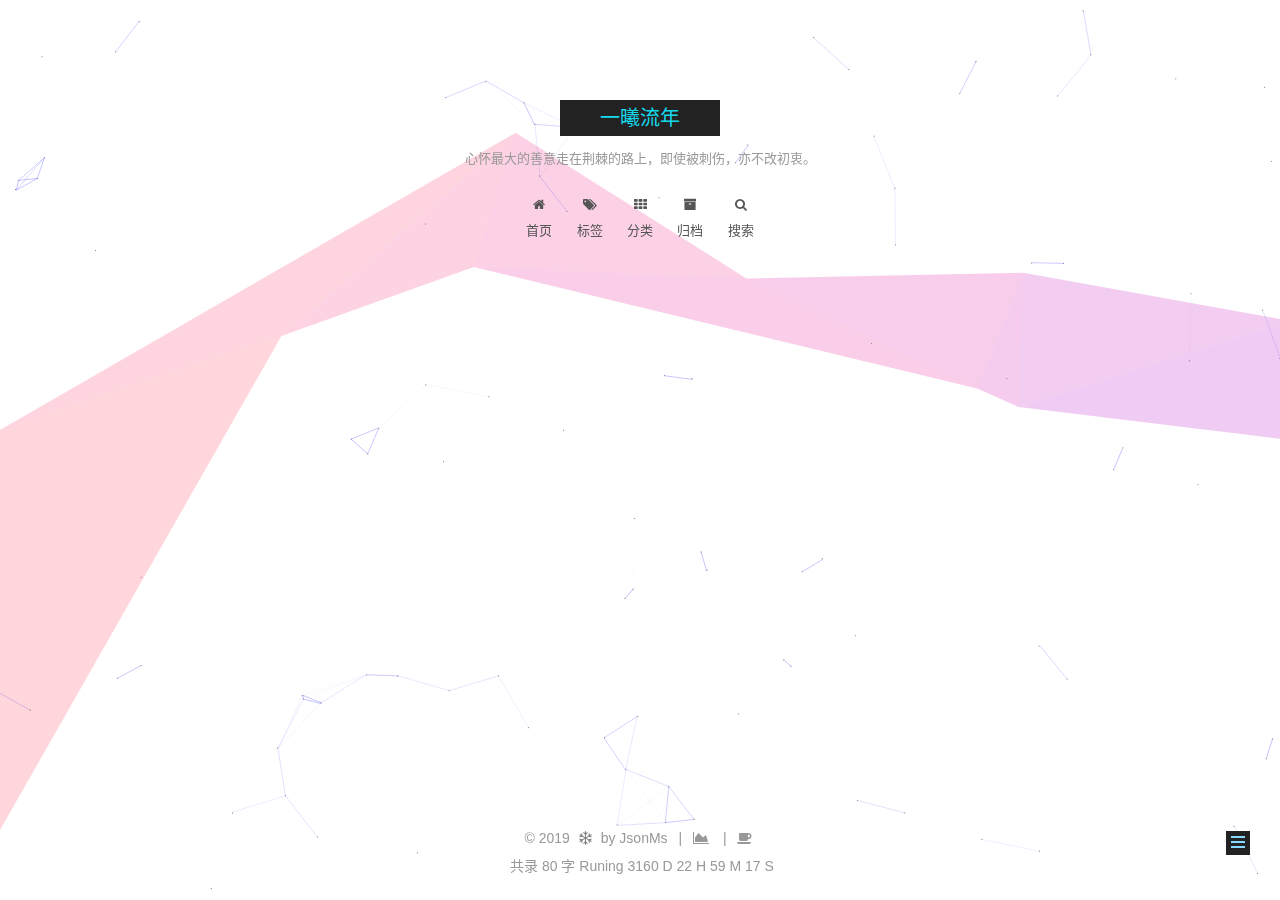
==== 404/index.html @ e9df9365 "Site updated: 2019-06-25 00:58:27" ====
<!DOCTYPE html>












  


<html class="theme-next muse use-motion" lang="zh-CN">
<head>
  <meta charset="UTF-8">
<meta http-equiv="X-UA-Compatible" content="IE=edge">
<meta name="viewport" content="width=device-width, initial-scale=1, maximum-scale=2">
<meta name="theme-color" content="#222">




  
  
    
    
  <script src="/lib/pace/pace.min.js?v=1.0.2"></script>
  <link rel="stylesheet" href="/lib/pace/pace-theme-minimal.min.css?v=1.0.2">





















<link rel="stylesheet" href="/lib/font-awesome/css/font-awesome.min.css?v=4.7.0">

<link rel="stylesheet" href="/css/main.css?v=7.1.2">


  <link rel="apple-touch-icon" sizes="180x180" href="/images/apple-touch-icon-next.png?v=7.1.2">


  <link rel="icon" type="image/png" sizes="32x32" href="/images/favicon-32x32-next.png?v=7.1.2">


  <link rel="icon" type="image/png" sizes="16x16" href="/images/favicon-16x16-next.png?v=7.1.2">


  <link rel="mask-icon" href="/images/logo.svg?v=7.1.2" color="#222">







<script id="hexo.configurations">
  var NexT = window.NexT || {};
  var CONFIG = {
    root: '/',
    scheme: 'Muse',
    version: '7.1.2',
    sidebar: {"position":"left","display":"post","offset":12,"onmobile":false,"dimmer":false},
    back2top: true,
    back2top_sidebar: false,
    fancybox: false,
    fastclick: false,
    lazyload: false,
    tabs: true,
    motion: {"enable":true,"async":true,"transition":{"post_block":"fadeIn","post_header":"slideDownIn","post_body":"slideDownIn","coll_header":"slideLeftIn","sidebar":"slideUpIn"}},
    algolia: {
      applicationID: '',
      apiKey: '',
      indexName: '',
      hits: {"per_page":10},
      labels: {"input_placeholder":"Search for Posts","hits_empty":"We didn't find any results for the search: ${query}","hits_stats":"${hits} results found in ${time} ms"}
    }
  };
</script>


  




  <meta property="og:type" content="website">
<meta property="og:title" content="一曦流年">
<meta property="og:url" content="http://yoursite.com/404/index.html">
<meta property="og:site_name" content="一曦流年">
<meta property="og:locale" content="zh-CN">
<meta property="og:updated_time" content="2019-06-24T16:08:46.615Z">
<meta name="twitter:card" content="summary">
<meta name="twitter:title" content="一曦流年">





  
  
  <link rel="canonical" href="http://yoursite.com/404/"/>



<script id="page.configurations">
  CONFIG.page = {
    sidebar: "",
  };
</script>

  <title> | 一曦流年</title>
  












  <noscript>
  <style>
  .use-motion .motion-element,
  .use-motion .brand,
  .use-motion .menu-item,
  .sidebar-inner,
  .use-motion .post-block,
  .use-motion .pagination,
  .use-motion .comments,
  .use-motion .post-header,
  .use-motion .post-body,
  .use-motion .collection-title { opacity: initial; }

  .use-motion .logo,
  .use-motion .site-title,
  .use-motion .site-subtitle {
    opacity: initial;
    top: initial;
  }

  .use-motion .logo-line-before i { left: initial; }
  .use-motion .logo-line-after i { right: initial; }
  </style>
</noscript>

</head>

<body itemscope itemtype="http://schema.org/WebPage" lang="zh-CN">

  
  
    
  

  <div class="container sidebar-position-left page-post-detail">
    <!-- <div class="headband"></div> -->

    <header id="header" class="header" itemscope itemtype="http://schema.org/WPHeader">
      <div class="header-inner"><div class="site-brand-wrapper">
  <div class="site-meta">
    

    <div class="custom-logo-site-title">
      <a href="/" class="brand" rel="start">
        <span class="logo-line-before"><i></i></span>
        <span class="site-title">一曦流年</span>
        <span class="logo-line-after"><i></i></span>
      </a>
    </div>
    
      
        <p class="site-subtitle">心怀最大的善意走在荆棘的路上，即使被刺伤，亦不改初衷。</p>
      
    
    
  </div>

  <div class="site-nav-toggle">
    <button aria-label="切换导航栏">
      <span class="btn-bar"></span>
      <span class="btn-bar"></span>
      <span class="btn-bar"></span>
    </button>
  </div>
</div>



<nav class="site-nav">
  
    <ul id="menu" class="menu">
      
        
        
        
          
          <li class="menu-item menu-item-home">

    
    
    
      
    

    

    <a href="/" rel="section"><i class="menu-item-icon fa fa-fw fa-home"></i> <br/>首页</a>

  </li>
        
        
        
          
          <li class="menu-item menu-item-tags">

    
    
    
      
    

    

    <a href="/tags/" rel="section"><i class="menu-item-icon fa fa-fw fa-tags"></i> <br/>标签</a>

  </li>
        
        
        
          
          <li class="menu-item menu-item-categories">

    
    
    
      
    

    

    <a href="/categories/" rel="section"><i class="menu-item-icon fa fa-fw fa-th"></i> <br/>分类</a>

  </li>
        
        
        
          
          <li class="menu-item menu-item-archives">

    
    
    
      
    

    

    <a href="/archives/" rel="section"><i class="menu-item-icon fa fa-fw fa-archive"></i> <br/>归档</a>

  </li>

      
      
        <li class="menu-item menu-item-search">
          
            <a href="javascript:;" class="popup-trigger">
          
            
              <i class="menu-item-icon fa fa-search fa-fw"></i> <br/>搜索</a>
        </li>
      
    </ul>
  

  
    

    
    
      
      
    
      
      
    
      
      
    
      
      
    
    

  


  

  
    <div class="site-search">
      
  <div class="popup search-popup local-search-popup">
  <div class="local-search-header clearfix">
    <span class="search-icon">
      <i class="fa fa-search"></i>
    </span>
    <span class="popup-btn-close">
      <i class="fa fa-times-circle"></i>
    </span>
    <div class="local-search-input-wrapper">
      <input autocomplete="off"
             placeholder="搜索..." spellcheck="false"
             type="text" id="local-search-input">
    </div>
  </div>
  <div id="local-search-result"></div>
</div>



    </div>
  
</nav>



  



</div>
    </header>

    


    <main id="main" class="main">
      <div class="main-inner">
        <div class="content-wrap">
          
          <div id="content" class="content">
            

  <div id="posts" class="posts-expand">
    
    
    
    <div class="post-block page">
      <header class="post-header">

<h1 class="post-title" itemprop="name headline">

</h1>

<div class="post-meta">
  
  



</div>

</header>

      
      
      
      <div class="post-body">
        
        
          <!DOCTYPE HTML>
<html>
<head><meta name="generator" content="Hexo 3.8.0">
  <meta http-equiv="content-type" content="text/html;charset=utf-8;">
  <meta http-equiv="X-UA-Compatible" content="IE=edge,chrome=1">
  <meta name="robots" content="all">
  <meta name="robots" content="index,follow">
  <link rel="stylesheet" type="text/css" href="https://qzone.qq.com/gy/404/style/404style.css">
</head>
<body>
  <script type="text/plain" src="http://www.qq.com/404/search_children.js" charset="utf-8" homepageurl="/" homepagename="回到我的主页">
  </script>
  <script src="https://qzone.qq.com/gy/404/data.js" charset="utf-8"></script>
  <script src="https://qzone.qq.com/gy/404/page.js" charset="utf-8"></script>
</body>
</html>
        
      </div>
      
      
      
    </div>
    



    
    
    
  </div>


          </div>
          

  



        </div>
        
          
  
  <div class="sidebar-toggle">
    <div class="sidebar-toggle-line-wrap">
      <span class="sidebar-toggle-line sidebar-toggle-line-first"></span>
      <span class="sidebar-toggle-line sidebar-toggle-line-middle"></span>
      <span class="sidebar-toggle-line sidebar-toggle-line-last"></span>
    </div>
  </div>

  <aside id="sidebar" class="sidebar">
    <div class="sidebar-inner">

      

      

      <div class="site-overview-wrap sidebar-panel sidebar-panel-active">
        <div class="site-overview">
          <div class="site-author motion-element" itemprop="author" itemscope itemtype="http://schema.org/Person">
            
              <p class="site-author-name" itemprop="name">JsonMs</p>
              <div class="site-description motion-element" itemprop="description">心怀最大的善意走在荆棘的路上，即使被刺伤，亦不改初衷。</div>
          </div>

          
            <nav class="site-state motion-element">
              
                <div class="site-state-item site-state-posts">
                
                  <a href="/archives/">
                
                    <span class="site-state-item-count">2</span>
                    <span class="site-state-item-name">日志</span>
                  </a>
                </div>
              

              
                
                
                <div class="site-state-item site-state-categories">
                  
                    
                      <a href="/categories/">
                    
                  
                    
                    
                      
                    
                    <span class="site-state-item-count">1</span>
                    <span class="site-state-item-name">分类</span>
                  </a>
                </div>
              

              
                
                
                <div class="site-state-item site-state-tags">
                  
                    
                      <a href="/tags/">
                    
                  
                    
                    
                      
                    
                      
                    
                      
                    
                      
                    
                    <span class="site-state-item-count">4</span>
                    <span class="site-state-item-name">标签</span>
                  </a>
                </div>
              
            </nav>
          

          

          

          
            <div class="links-of-author motion-element">
              
                <span class="links-of-author-item">
                  
                  
                    
                  
                  
                    
                  
                  <a href="https://github.com/jsonms" title="GitHub &rarr; https://github.com/jsonms" rel="noopener" target="_blank"><i class="fa fa-fw fa-github"></i>GitHub</a>
                </span>
              
            </div>
          

          

          
          

          
            
          
          

        </div>
      </div>

      

      

    </div>
  </aside>
  


        
      </div>
    </main>

    <footer id="footer" class="footer">
      <div class="footer-inner">
        <div class="copyright">&copy; <span itemprop="copyrightYear">2019</span>
  <span class="with-love" id="animate">
    <i class="fa fa-snowflake-o"></i>
  </span>
  <span class="author" itemprop="copyrightHolder">by JsonMs</span>

  
    <span class="post-meta-divider">|</span>
    <span class="post-meta-item-icon">
      <i class="fa fa-area-chart"></i>
    </span>
    
    <span title="站点总字数"></span>
  

  
    <span class="post-meta-divider">|</span>
    <span class="post-meta-item-icon">
      <i class="fa fa-coffee"></i>
    </span>
    
    <span title="站点阅读时长"></span>
  
</div>

<!--
  <div class="powered-by">由 <a href="https://hexo.io" class="theme-link" rel="noopener" target="_blank">Hexo</a> 强力驱动 v3.8.0</div>



  <span class="post-meta-divider">|</span>



  <div class="theme-info">主题 – <a href="https://theme-next.org" class="theme-link" rel="noopener" target="_blank">NexT.Muse</a> v7.1.2</div>

-->


<div class="theme-info">
  <div class="powered-by"></div>
  <span class="post-count">共录 80 字</span>
</div>

<span id="timeDate">载入天数...</span><span id="times">载入时分秒...</span>
<script>
    var now = new Date();
    function createtime() {
        var grt= new Date("11/27/2017 12:00:00");//在此处修改你的建站时间
        now.setTime(now.getTime()+250);
        days = (now - grt ) / 1000 / 60 / 60 / 24; dnum = Math.floor(days);
        hours = (now - grt ) / 1000 / 60 / 60 - (24 * dnum); hnum = Math.floor(hours);
        if(String(hnum).length ==1 ){hnum = "0" + hnum;} minutes = (now - grt ) / 1000 /60 - (24 * 60 * dnum) - (60 * hnum);
        mnum = Math.floor(minutes); if(String(mnum).length ==1 ){mnum = "0" + mnum;}
        seconds = (now - grt ) / 1000 - (24 * 60 * 60 * dnum) - (60 * 60 * hnum) - (60 * mnum);
        snum = Math.round(seconds); if(String(snum).length ==1 ){snum = "0" + snum;}
        document.getElementById("timeDate").innerHTML = " Runing "+dnum+" D ";
        document.getElementById("times").innerHTML = hnum + " H " + mnum + " M " + snum + " S";
    }
setInterval("createtime()",250);
</script>

        








        
      </div>
    </footer>

    
      <div class="back-to-top">
        <i class="fa fa-arrow-up"></i>
        
          <span id="scrollpercent"><span>0</span>%</span>
        
      </div>
    

    

    

    
  </div>

  

<script>
  if (Object.prototype.toString.call(window.Promise) !== '[object Function]') {
    window.Promise = null;
  }
</script>














  
    
    
  
  <script color='0,0,255' opacity='0.5' zIndex='-1' count='99' src="/lib/canvas-nest/canvas-nest.min.js"></script>









  
  
  <script id="ribbon" size="200" alpha="0.2" zIndex="-1" src="/lib/canvas-ribbon/canvas-ribbon.js"></script>





  
  <script src="/lib/jquery/index.js?v=2.1.3"></script>

  
  <script src="/lib/velocity/velocity.min.js?v=1.2.1"></script>

  
  <script src="/lib/velocity/velocity.ui.min.js?v=1.2.1"></script>


  


  <script src="/js/utils.js?v=7.1.2"></script>

  <script src="/js/motion.js?v=7.1.2"></script>



  
  


  <script src="/js/schemes/muse.js?v=7.1.2"></script>



  
  <script src="/js/scrollspy.js?v=7.1.2"></script>
<script src="/js/post-details.js?v=7.1.2"></script>



  


  <script src="/js/next-boot.js?v=7.1.2"></script>


  

  

  

  


  


  
  <script>
    // Popup Window;
    var isfetched = false;
    var isXml = true;
    // Search DB path;
    var search_path = "search.xml";
    if (search_path.length === 0) {
      search_path = "search.xml";
    } else if (/json$/i.test(search_path)) {
      isXml = false;
    }
    var path = "/" + search_path;
    // monitor main search box;

    var onPopupClose = function (e) {
      $('.popup').hide();
      $('#local-search-input').val('');
      $('.search-result-list').remove();
      $('#no-result').remove();
      $(".local-search-pop-overlay").remove();
      $('body').css('overflow', '');
    }

    function proceedsearch() {
      $("body")
        .append('<div class="search-popup-overlay local-search-pop-overlay"></div>')
        .css('overflow', 'hidden');
      $('.search-popup-overlay').click(onPopupClose);
      $('.popup').toggle();
      var $localSearchInput = $('#local-search-input');
      $localSearchInput.attr("autocapitalize", "none");
      $localSearchInput.attr("autocorrect", "off");
      $localSearchInput.focus();
    }

    // search function;
    var searchFunc = function(path, search_id, content_id) {
      'use strict';

      // start loading animation
      $("body")
        .append('<div class="search-popup-overlay local-search-pop-overlay">' +
          '<div id="search-loading-icon">' +
          '<i class="fa fa-spinner fa-pulse fa-5x fa-fw"></i>' +
          '</div>' +
          '</div>')
        .css('overflow', 'hidden');
      $("#search-loading-icon").css('margin', '20% auto 0 auto').css('text-align', 'center');

      

      $.ajax({
        url: path,
        dataType: isXml ? "xml" : "json",
        async: true,
        success: function(res) {
          // get the contents from search data
          isfetched = true;
          $('.popup').detach().appendTo('.header-inner');
          var datas = isXml ? $("entry", res).map(function() {
            return {
              title: $("title", this).text(),
              content: $("content",this).text(),
              url: $("url" , this).text()
            };
          }).get() : res;
          var input = document.getElementById(search_id);
          var resultContent = document.getElementById(content_id);
          var inputEventFunction = function() {
            var searchText = input.value.trim().toLowerCase();
            var keywords = searchText.split(/[\s\-]+/);
            if (keywords.length > 1) {
              keywords.push(searchText);
            }
            var resultItems = [];
            if (searchText.length > 0) {
              // perform local searching
              datas.forEach(function(data) {
                var isMatch = false;
                var hitCount = 0;
                var searchTextCount = 0;
                var title = data.title.trim();
                var titleInLowerCase = title.toLowerCase();
                var content = data.content.trim().replace(/<[^>]+>/g,"");
                
                var contentInLowerCase = content.toLowerCase();
                var articleUrl = decodeURIComponent(data.url).replace(/\/{2,}/g, '/');
                var indexOfTitle = [];
                var indexOfContent = [];
                // only match articles with not empty titles
                if(title != '') {
                  keywords.forEach(function(keyword) {
                    function getIndexByWord(word, text, caseSensitive) {
                      var wordLen = word.length;
                      if (wordLen === 0) {
                        return [];
                      }
                      var startPosition = 0, position = [], index = [];
                      if (!caseSensitive) {
                        text = text.toLowerCase();
                        word = word.toLowerCase();
                      }
                      while ((position = text.indexOf(word, startPosition)) > -1) {
                        index.push({position: position, word: word});
                        startPosition = position + wordLen;
                      }
                      return index;
                    }

                    indexOfTitle = indexOfTitle.concat(getIndexByWord(keyword, titleInLowerCase, false));
                    indexOfContent = indexOfContent.concat(getIndexByWord(keyword, contentInLowerCase, false));
                  });
                  if (indexOfTitle.length > 0 || indexOfContent.length > 0) {
                    isMatch = true;
                    hitCount = indexOfTitle.length + indexOfContent.length;
                  }
                }

                // show search results

                if (isMatch) {
                  // sort index by position of keyword

                  [indexOfTitle, indexOfContent].forEach(function (index) {
                    index.sort(function (itemLeft, itemRight) {
                      if (itemRight.position !== itemLeft.position) {
                        return itemRight.position - itemLeft.position;
                      } else {
                        return itemLeft.word.length - itemRight.word.length;
                      }
                    });
                  });

                  // merge hits into slices

                  function mergeIntoSlice(text, start, end, index) {
                    var item = index[index.length - 1];
                    var position = item.position;
                    var word = item.word;
                    var hits = [];
                    var searchTextCountInSlice = 0;
                    while (position + word.length <= end && index.length != 0) {
                      if (word === searchText) {
                        searchTextCountInSlice++;
                      }
                      hits.push({position: position, length: word.length});
                      var wordEnd = position + word.length;

                      // move to next position of hit

                      index.pop();
                      while (index.length != 0) {
                        item = index[index.length - 1];
                        position = item.position;
                        word = item.word;
                        if (wordEnd > position) {
                          index.pop();
                        } else {
                          break;
                        }
                      }
                    }
                    searchTextCount += searchTextCountInSlice;
                    return {
                      hits: hits,
                      start: start,
                      end: end,
                      searchTextCount: searchTextCountInSlice
                    };
                  }

                  var slicesOfTitle = [];
                  if (indexOfTitle.length != 0) {
                    slicesOfTitle.push(mergeIntoSlice(title, 0, title.length, indexOfTitle));
                  }

                  var slicesOfContent = [];
                  while (indexOfContent.length != 0) {
                    var item = indexOfContent[indexOfContent.length - 1];
                    var position = item.position;
                    var word = item.word;
                    // cut out 100 characters
                    var start = position - 20;
                    var end = position + 80;
                    if(start < 0){
                      start = 0;
                    }
                    if (end < position + word.length) {
                      end = position + word.length;
                    }
                    if(end > content.length){
                      end = content.length;
                    }
                    slicesOfContent.push(mergeIntoSlice(content, start, end, indexOfContent));
                  }

                  // sort slices in content by search text's count and hits' count

                  slicesOfContent.sort(function (sliceLeft, sliceRight) {
                    if (sliceLeft.searchTextCount !== sliceRight.searchTextCount) {
                      return sliceRight.searchTextCount - sliceLeft.searchTextCount;
                    } else if (sliceLeft.hits.length !== sliceRight.hits.length) {
                      return sliceRight.hits.length - sliceLeft.hits.length;
                    } else {
                      return sliceLeft.start - sliceRight.start;
                    }
                  });

                  // select top N slices in content

                  var upperBound = parseInt('1');
                  if (upperBound >= 0) {
                    slicesOfContent = slicesOfContent.slice(0, upperBound);
                  }

                  // highlight title and content

                  function highlightKeyword(text, slice) {
                    var result = '';
                    var prevEnd = slice.start;
                    slice.hits.forEach(function (hit) {
                      result += text.substring(prevEnd, hit.position);
                      var end = hit.position + hit.length;
                      result += '<b class="search-keyword">' + text.substring(hit.position, end) + '</b>';
                      prevEnd = end;
                    });
                    result += text.substring(prevEnd, slice.end);
                    return result;
                  }

                  var resultItem = '';

                  if (slicesOfTitle.length != 0) {
                    resultItem += "<li><a href='" + articleUrl + "' class='search-result-title'>" + highlightKeyword(title, slicesOfTitle[0]) + "</a>";
                  } else {
                    resultItem += "<li><a href='" + articleUrl + "' class='search-result-title'>" + title + "</a>";
                  }

                  slicesOfContent.forEach(function (slice) {
                    resultItem += "<a href='" + articleUrl + "'>" +
                      "<p class=\"search-result\">" + highlightKeyword(content, slice) +
                      "...</p>" + "</a>";
                  });

                  resultItem += "</li>";
                  resultItems.push({
                    item: resultItem,
                    searchTextCount: searchTextCount,
                    hitCount: hitCount,
                    id: resultItems.length
                  });
                }
              })
            };
            if (keywords.length === 1 && keywords[0] === "") {
              resultContent.innerHTML = '<div id="no-result"><i class="fa fa-search fa-5x"></i></div>'
            } else if (resultItems.length === 0) {
              resultContent.innerHTML = '<div id="no-result"><i class="fa fa-frown-o fa-5x"></i></div>'
            } else {
              resultItems.sort(function (resultLeft, resultRight) {
                if (resultLeft.searchTextCount !== resultRight.searchTextCount) {
                  return resultRight.searchTextCount - resultLeft.searchTextCount;
                } else if (resultLeft.hitCount !== resultRight.hitCount) {
                  return resultRight.hitCount - resultLeft.hitCount;
                } else {
                  return resultRight.id - resultLeft.id;
                }
              });
              var searchResultList = '<ul class=\"search-result-list\">';
              resultItems.forEach(function (result) {
                searchResultList += result.item;
              })
              searchResultList += "</ul>";
              resultContent.innerHTML = searchResultList;
            }
          }

          if ('auto' === 'auto') {
            input.addEventListener('input', inputEventFunction);
          } else {
            $('.search-icon').click(inputEventFunction);
            input.addEventListener('keypress', function (event) {
              if (event.keyCode === 13) {
                inputEventFunction();
              }
            });
          }

          // remove loading animation
          $(".local-search-pop-overlay").remove();
          $('body').css('overflow', '');

          proceedsearch();
        }
      });
    }

    // handle and trigger popup window;
    $('.popup-trigger').click(function(e) {
      e.stopPropagation();
      if (isfetched === false) {
        searchFunc(path, 'local-search-input', 'local-search-result');
      } else {
        proceedsearch();
      };
    });

    $('.popup-btn-close').click(onPopupClose);
    $('.popup').click(function(e){
      e.stopPropagation();
    });
    $(document).on('keyup', function (event) {
      var shouldDismissSearchPopup = event.which === 27 &&
        $('.search-popup').is(':visible');
      if (shouldDismissSearchPopup) {
        onPopupClose();
      }
    });
  </script>





  

  

  

  

  

  

  

  

  

  

  

  

  

  

</body>
</html>
---- css/main.css ----
/* normalize.css v8.0.1 | MIT License | github.com/necolas/normalize.css */
html {
  line-height: 1.15; /* 1 */
  -webkit-text-size-adjust: 100%; /* 2 */
}
body {
  margin: 0;
}
main {
  display: block;
}
h1 {
  font-size: 2em;
  margin: 0.67em 0;
}
hr {
  box-sizing: content-box; /* 1 */
  height: 0; /* 1 */
  overflow: visible; /* 2 */
}
pre {
  font-family: monospace, monospace; /* 1 */
  font-size: 1em; /* 2 */
}
a {
  background-color: transparent;
}
abbr[title] {
  border-bottom: none; /* 1 */
  text-decoration: underline; /* 2 */
  text-decoration: underline dotted; /* 2 */
}
b,
strong {
  font-weight: bolder;
}
code,
kbd,
samp {
  font-family: monospace, monospace; /* 1 */
  font-size: 1em; /* 2 */
}
small {
  font-size: 80%;
}
sub,
sup {
  font-size: 75%;
  line-height: 0;
  position: relative;
  vertical-align: baseline;
}
sub {
  bottom: -0.25em;
}
sup {
  top: -0.5em;
}
img {
  border-style: none;
}
button,
input,
optgroup,
select,
textarea {
  font-family: inherit; /* 1 */
  font-size: 100%; /* 1 */
  line-height: 1.15; /* 1 */
  margin: 0; /* 2 */
}
button,
input {
/* 1 */
  overflow: visible;
}
button,
select {
/* 1 */
  text-transform: none;
}
button,
[type="button"],
[type="reset"],
[type="submit"] {
  -webkit-appearance: button;
}
button::-moz-focus-inner,
[type="button"]::-moz-focus-inner,
[type="reset"]::-moz-focus-inner,
[type="submit"]::-moz-focus-inner {
  border-style: none;
  padding: 0;
}
button:-moz-focusring,
[type="button"]:-moz-focusring,
[type="reset"]:-moz-focusring,
[type="submit"]:-moz-focusring {
  outline: 1px dotted ButtonText;
}
fieldset {
  padding: 0.35em 0.75em 0.625em;
}
legend {
  box-sizing: border-box; /* 1 */
  color: inherit; /* 2 */
  display: table; /* 1 */
  max-width: 100%; /* 1 */
  padding: 0; /* 3 */
  white-space: normal; /* 1 */
}
progress {
  vertical-align: baseline;
}
textarea {
  overflow: auto;
}
[type="checkbox"],
[type="radio"] {
  box-sizing: border-box; /* 1 */
  padding: 0; /* 2 */
}
[type="number"]::-webkit-inner-spin-button,
[type="number"]::-webkit-outer-spin-button {
  height: auto;
}
[type="search"] {
  -webkit-appearance: textfield; /* 1 */
  outline-offset: -2px; /* 2 */
}
[type="search"]::-webkit-search-decoration {
  -webkit-appearance: none;
}
::-webkit-file-upload-button {
  -webkit-appearance: button; /* 1 */
  font: inherit; /* 2 */
}
details {
  display: block;
}
summary {
  display: list-item;
}
template {
  display: none;
}
[hidden] {
  display: none;
}
::selection {
  background: #262a30;
  color: #fff;
}
body {
  position: relative;
  font-family: 'Lato', "PingFang SC", "Microsoft YaHei", sans-serif;
  font-size: 14px;
  line-height: 2;
  color: #555;
  background: #fff;
}
@media (max-width: 991px) {
  body {
    padding-right: 0 !important;
  }
}
@media (min-width: 1200px) {
  body {
    font-size: 16px;
  }
}
h1,
h2,
h3,
h4,
h5,
h6 {
  margin: 20px 0 15px;
  padding: 0;
  font-weight: bold;
  line-height: 1.5;
  font-family: 'Lato', "PingFang SC", "Microsoft YaHei", sans-serif;
}
h1 {
  font-size: 22px;
}
h1 code {
  font-size: 1em;
}
@media (max-width: 767px) {
  h1 {
    font-size: 18px;
  }
  h1 code {
    font-size: 1em;
  }
}
h2 {
  font-size: 20px;
}
h2 code {
  font-size: 1em;
}
@media (max-width: 767px) {
  h2 {
    font-size: 16px;
  }
  h2 code {
    font-size: 1em;
  }
}
h3 {
  font-size: 18px;
}
h3 code {
  font-size: 1em;
}
@media (max-width: 767px) {
  h3 {
    font-size: 14px;
  }
  h3 code {
    font-size: 1em;
  }
}
h4 {
  font-size: 16px;
}
h4 code {
  font-size: 1em;
}
@media (max-width: 767px) {
  h4 {
    font-size: 12px;
  }
  h4 code {
    font-size: 1em;
  }
}
h5 {
  font-size: 14px;
}
h5 code {
  font-size: 1em;
}
@media (max-width: 767px) {
  h5 {
    font-size: 10px;
  }
  h5 code {
    font-size: 1em;
  }
}
h6 {
  font-size: 12px;
}
h6 code {
  font-size: 1em;
}
@media (max-width: 767px) {
  h6 {
    font-size: 8px;
  }
  h6 code {
    font-size: 1em;
  }
}
p {
  margin: 0 0 20px 0;
}
a,
span.exturl {
  overflow-wrap: break-word;
  word-wrap: break-word;
  background-color: transparent;
  color: #555;
  text-decoration: none;
  outline: none;
  border-bottom: 1px solid #999;
  cursor: pointer;
}
a:hover,
span.exturl:hover {
  color: #222;
  border-bottom-color: #222;
}
video {
  max-width: 100%;
  display: block;
  margin-left: auto;
  margin-right: auto;
}
img {
  display: block;
  margin: auto;
  max-width: 100%;
  height: auto;
}
hr {
  margin: 40px 0;
  height: 3px;
  border: none;
  background-color: #ddd;
  background-image: repeating-linear-gradient(-45deg, #fff, #fff 4px, transparent 4px, transparent 8px);
}
blockquote {
  margin: 0;
  padding: 0 15px;
  color: #666;
  border-left: 4px solid #ddd;
}
blockquote cite::before {
  content: "-";
  padding: 0 5px;
}
dt {
  font-weight: 700;
}
dd {
  margin: 0;
  padding: 0;
}
kbd {
  border: 1px solid #ccc;
  border-radius: 0.2em;
  box-shadow: 0.1em 0.1em 0.2em rgba(0,0,0,0.1);
  background-color: #f9f9f9;
  font-family: inherit;
  background-image: linear-gradient(top, #eee, #fff, #eee);
  padding: 0.1em 0.3em;
  white-space: nowrap;
}
.text-left {
  text-align: left;
}
.text-center {
  text-align: center;
}
.text-right {
  text-align: right;
}
.text-justify {
  text-align: justify;
}
.text-nowrap {
  white-space: nowrap;
}
.text-lowercase {
  text-transform: lowercase;
}
.text-uppercase {
  text-transform: uppercase;
}
.text-capitalize {
  text-transform: capitalize;
}
.center-block {
  display: block;
  margin-left: auto;
  margin-right: auto;
}
.clearfix:before,
.clearfix:after {
  content: " ";
  display: table;
}
.clearfix:after {
  clear: both;
}
.pullquote {
  width: 45%;
}
.pullquote.left {
  float: left;
  margin-left: 5px;
  margin-right: 10px;
}
.pullquote.right {
  float: right;
  margin-left: 10px;
  margin-right: 5px;
}
.affix {
  position: fixed;
}
.translation {
  margin-top: -20px;
  font-size: 14px;
  color: #999;
}
.scrollbar-measure {
  width: 100px;
  height: 100px;
  overflow: scroll;
  position: absolute;
  top: -9999px;
}
.use-motion .motion-element {
  opacity: 0;
}
.table-container {
  margin: 20px 0;
  overflow: auto;
  -webkit-overflow-scrolling: touch;
}
.highlight .table-container {
  margin: 0px;
}
table {
  width: 100%;
  border-collapse: collapse;
  border-spacing: 0;
  font-size: 14px;
}
table > tbody > tr:nth-of-type(odd) {
  background-color: #f9f9f9;
}
table > tbody > tr:hover {
  background-color: #f5f5f5;
}
caption,
th,
td {
  padding: 8px;
  text-align: left;
  vertical-align: middle;
  font-weight: normal;
}
th,
td {
  border: 1px solid #ddd;
  border-bottom: 3px solid #ddd;
}
th {
  padding-bottom: 10px;
  font-weight: 700;
}
td {
  border-bottom-width: 1px;
}
html,
body {
  height: 100%;
}
.container {
  position: relative;
}
.header-inner {
  margin: 0 auto;
  padding: 100px 0 70px;
  width: 700px;
}
@media (min-width: 1200px) {
  .container .header-inner {
    width: 800px;
  }
}
@media (min-width: 1600px) {
  .container .header-inner {
    width: 900px;
  }
}
.main-inner {
  margin: 0 auto;
  width: 700px;
}
@media (min-width: 1200px) {
  .container .main-inner {
    width: 800px;
  }
}
@media (min-width: 1600px) {
  .container .main-inner {
    width: 900px;
  }
}
.footer {
  padding: 20px 0;
}
.footer-inner {
  box-sizing: border-box;
  margin: 0px auto;
  width: 700px;
}
@media (min-width: 1200px) {
  .container .footer-inner {
    width: 800px;
  }
}
@media (min-width: 1600px) {
  .container .footer-inner {
    width: 900px;
  }
}
pre,
.highlight {
  overflow: auto;
  margin: 20px 0;
  padding: 0;
  font-size: 14px;
  color: #4d4d4c;
  background: #f7f7f7;
  line-height: 1.6;
}
pre,
code {
  font-family: consolas, Menlo, "PingFang SC", "Microsoft YaHei", monospace;
}
code {
  overflow-wrap: break-word;
  word-wrap: break-word;
  padding: 2px 4px;
  color: #555;
  background: #eee;
  border-radius: 3px;
  font-size: 14px;
}
pre {
  padding: 10px;
}
pre code {
  padding: 0;
  color: #4d4d4c;
  background: none;
  text-shadow: none;
}
.highlight {
  border-radius: 1px;
}
.highlight pre {
  border: none;
  margin: 0;
  padding: 10px 0;
}
.highlight table {
  margin: 0;
  width: auto;
  border: none;
}
.highlight td {
  border: none;
  padding: 0;
}
.highlight figcaption {
  font-size: 1em;
  color: #4d4d4c;
  line-height: 1em;
  margin-bottom: 1em;
  margin: 0em;
  padding: 0.5em;
  background: #eee;
  border-bottom: 1px solid #e9e9e9;
}
.highlight figcaption:before,
.highlight figcaption:after {
  content: " ";
  display: table;
}
.highlight figcaption:after {
  clear: both;
}
.highlight figcaption a {
  float: right;
  color: #4d4d4c;
}
.highlight figcaption a:hover {
  border-bottom-color: #4d4d4c;
}
.highlight .gutter pre {
  padding-left: 10px;
  padding-right: 10px;
  color: #869194;
  text-align: right;
  background-color: #eff2f3;
}
.highlight .code pre {
  width: 100%;
  padding-left: 10px;
  padding-right: 10px;
  background-color: #f7f7f7;
}
.highlight .line {
  height: 20px;
}
.gutter {
  -webkit-user-select: none;
  -moz-user-select: none;
  -ms-user-select: none;
  user-select: none;
}
.gist table {
  width: auto;
}
.gist table td {
  border: none;
}
pre .deletion {
  background: #fdd;
}
pre .addition {
  background: #dfd;
}
pre .meta {
  color: #8959a8;
}
pre .comment {
  color: #8e908c;
}
pre .variable,
pre .attribute,
pre .tag,
pre .name,
pre .regexp,
pre .ruby .constant,
pre .xml .tag .title,
pre .xml .pi,
pre .xml .doctype,
pre .html .doctype,
pre .css .id,
pre .css .class,
pre .css .pseudo {
  color: #c82829;
}
pre .number,
pre .preprocessor,
pre .built_in,
pre .builtin-name,
pre .literal,
pre .params,
pre .constant,
pre .command {
  color: #f5871f;
}
pre .ruby .class .title,
pre .css .rules .attribute,
pre .string,
pre .symbol,
pre .value,
pre .inheritance,
pre .header,
pre .ruby .symbol,
pre .xml .cdata,
pre .special,
pre .formula {
  color: #718c00;
}
pre .title,
pre .css .hexcolor {
  color: #3e999f;
}
pre .function,
pre .python .decorator,
pre .python .title,
pre .ruby .function .title,
pre .ruby .title .keyword,
pre .perl .sub,
pre .javascript .title,
pre .coffeescript .title {
  color: #4271ae;
}
pre .keyword,
pre .javascript .function {
  color: #8959a8;
}
.posts-expand .post-body img.full-image {
  border: none;
}
.blockquote-center,
.page-home .post-type-quote blockquote,
.page-post-detail .post-type-quote blockquote {
  position: relative;
  margin: 40px 0;
  padding: 0;
  border-left: none;
  text-align: center;
}
.blockquote-center::before,
.page-home .post-type-quote blockquote::before,
.page-post-detail .post-type-quote blockquote::before,
.blockquote-center::after,
.page-home .post-type-quote blockquote::after,
.page-post-detail .post-type-quote blockquote::after {
  position: absolute;
  content: ' ';
  display: block;
  width: 100%;
  height: 24px;
  opacity: 0.2;
  background-repeat: no-repeat;
  background-position: 0 -6px;
  background-size: 22px 22px;
}
.blockquote-center::before,
.page-home .post-type-quote blockquote::before,
.page-post-detail .post-type-quote blockquote::before {
  top: -20px;
  background-image: url("../images/quote-l.svg");
  border-top: 1px solid #ccc;
}
.blockquote-center::after,
.page-home .post-type-quote blockquote::after,
.page-post-detail .post-type-quote blockquote::after {
  bottom: -20px;
  background-image: url("../images/quote-r.svg");
  border-bottom: 1px solid #ccc;
  background-position: 100% 8px;
}
.blockquote-center p,
.page-home .post-type-quote blockquote p,
.page-post-detail .post-type-quote blockquote p,
.blockquote-center div,
.page-home .post-type-quote blockquote div,
.page-post-detail .post-type-quote blockquote div {
  text-align: center;
}
.post .post-body .group-picture img {
  box-sizing: border-box;
  padding: 0 3px;
  border: none;
}
.post .group-picture-row {
  overflow: hidden;
  margin-top: 6px;
}
.post .group-picture-row:first-child {
  margin-top: 0;
}
.post .group-picture-column {
  float: left;
}
.page-post-detail .post-body .group-picture-column {
  float: none;
  margin-top: 10px;
  width: auto !important;
}
.page-post-detail .post-body .group-picture-column img {
  margin: 0 auto;
}
.page-archive .group-picture-container {
  overflow: hidden;
}
.page-archive .group-picture-row {
  float: left;
}
.page-archive .group-picture-row:first-child {
  margin-top: 6px;
}
.page-archive .group-picture-column {
  max-width: 150px;
  max-height: 150px;
}
.post-body .label {
  display: inline;
  padding: 0 2px;
}
.post-body .label.default {
  background-color: #f0f0f0;
}
.post-body .label.primary {
  background-color: #efe6f7;
}
.post-body .label.info {
  background-color: #e5f2f8;
}
.post-body .label.success {
  background-color: #e7f4e9;
}
.post-body .label.warning {
  background-color: #fcf6e1;
}
.post-body .label.danger {
  background-color: #fae8eb;
}
.post-body .note {
  position: relative;
  padding: 15px;
  margin-bottom: 20px;
  border: 1px solid #eee;
  border-left-width: 5px;
  border-radius: 3px;
}
.post-body .note h2,
.post-body .note h3,
.post-body .note h4,
.post-body .note h5,
.post-body .note h6 {
  margin-top: 0;
  margin-bottom: 0;
  border-bottom: initial;
  padding-top: 0 !important;
}
.post-body .note p:first-child,
.post-body .note ul:first-child,
.post-body .note ol:first-child,
.post-body .note table:first-child,
.post-body .note pre:first-child,
.post-body .note blockquote:first-child {
  margin-top: 0;
}
.post-body .note p:last-child,
.post-body .note ul:last-child,
.post-body .note ol:last-child,
.post-body .note table:last-child,
.post-body .note pre:last-child,
.post-body .note blockquote:last-child {
  margin-bottom: 0;
}
.post-body .note.default {
  border-left-color: #777;
}
.post-body .note.default h2,
.post-body .note.default h3,
.post-body .note.default h4,
.post-body .note.default h5,
.post-body .note.default h6 {
  color: #777;
}
.post-body .note.primary {
  border-left-color: #6f42c1;
}
.post-body .note.primary h2,
.post-body .note.primary h3,
.post-body .note.primary h4,
.post-body .note.primary h5,
.post-body .note.primary h6 {
  color: #6f42c1;
}
.post-body .note.info {
  border-left-color: #428bca;
}
.post-body .note.info h2,
.post-body .note.info h3,
.post-body .note.info h4,
.post-body .note.info h5,
.post-body .note.info h6 {
  color: #428bca;
}
.post-body .note.success {
  border-left-color: #5cb85c;
}
.post-body .note.success h2,
.post-body .note.success h3,
.post-body .note.success h4,
.post-body .note.success h5,
.post-body .note.success h6 {
  color: #5cb85c;
}
.post-body .note.warning {
  border-left-color: #f0ad4e;
}
.post-body .note.warning h2,
.post-body .note.warning h3,
.post-body .note.warning h4,
.post-body .note.warning h5,
.post-body .note.warning h6 {
  color: #f0ad4e;
}
.post-body .note.danger {
  border-left-color: #d9534f;
}
.post-body .note.danger h2,
.post-body .note.danger h3,
.post-body .note.danger h4,
.post-body .note.danger h5,
.post-body .note.danger h6 {
  color: #d9534f;
}
.post-body .tabs {
  position: relative;
  display: block;
  margin-bottom: 20px;
  padding-top: 10px;
}
.post-body .tabs ul.nav-tabs {
  margin: 0;
  padding: 0;
  display: flex;
  flex-wrap: wrap;
  margin-bottom: -1px;
}
@media (max-width: 413px) {
  .post-body .tabs ul.nav-tabs {
    display: block;
    margin-bottom: 5px;
  }
}
.post-body .tabs ul.nav-tabs li.tab {
  flex-grow: 1;
  list-style-type: none;
  border-top: 3px solid transparent;
  border-right: 1px solid transparent;
  border-bottom: 1px solid #ddd;
  border-left: 1px solid transparent;
}
@media (max-width: 413px) {
  .post-body .tabs ul.nav-tabs li.tab {
    border-top: 1px solid transparent;
    border-right: 1px solid transparent;
    border-bottom: 1px solid transparent;
    border-left: 3px solid transparent;
  }
}
.post-body .tabs ul.nav-tabs li.tab a {
  text-align: center;
  outline: 0;
  border-bottom: initial;
  display: block;
  line-height: 1.8em;
  padding: 0.25em 0.75em;
  transition-duration: 0.2s;
  transition-timing-function: ease-out;
  transition-delay: 0s;
}
.post-body .tabs ul.nav-tabs li.tab a i {
  width: 1.285714285714286em;
}
.post-body .tabs ul.nav-tabs li.tab.active {
  border-top: 3px solid #fc6423;
  border-right: 1px solid #ddd;
  border-bottom: 1px solid transparent;
  border-left: 1px solid #ddd;
}
@media (max-width: 413px) {
  .post-body .tabs ul.nav-tabs li.tab.active {
    border-top: 1px solid #ddd;
    border-right: 1px solid #ddd;
    border-bottom: 1px solid #ddd;
    border-left: 3px solid #fc6423;
  }
}
.post-body .tabs ul.nav-tabs li.tab.active a {
  cursor: default;
  color: #555;
}
.post-body .tabs .tab-content .tab-pane {
  border: 1px solid #ddd;
  padding: 20px 20px 0 20px;
}
.post-body .tabs .tab-content .tab-pane:not(.active) {
  display: none;
}
.post-body .tabs .tab-content .tab-pane.active {
  display: block;
}
.btn {
  display: inline-block;
  padding: 0 20px;
  font-size: 14px;
  color: #fff;
  background: #222;
  border: 2px solid #222;
  text-decoration: none;
  border-radius: 0;
  transition-property: background-color;
  transition-duration: 0.2s;
  transition-timing-function: ease-in-out;
  transition-delay: 0s;
  line-height: 2;
}
.btn:hover {
  border-color: #222;
  color: #222;
  background: #fff;
}
.btn +.btn {
  margin: 0 0 8px 8px;
}
.btn .fa-fw {
  width: 1.285714285714286em;
  text-align: left;
}
.btn-bar {
  display: block;
  width: 22px;
  height: 2px;
  background: #555;
  border-radius: 1px;
}
.btn-bar+.btn-bar {
  margin-top: 4px;
}
.pagination {
  margin: 120px 0 40px;
  text-align: center;
  border-top: 1px solid #eee;
}
.page-number-basic,
.pagination .prev,
.pagination .next,
.pagination .page-number,
.pagination .space {
  display: inline-block;
  position: relative;
  top: -1px;
  margin: 0 10px;
  padding: 0 11px;
}
@media (max-width: 767px) {
  .page-number-basic,
  .pagination .prev,
  .pagination .next,
  .pagination .page-number,
  .pagination .space {
    margin: 0 5px;
  }
}
.pagination .prev,
.pagination .next,
.pagination .page-number {
  border-bottom: 0;
  border-top: 1px solid #eee;
  transition-property: border-color;
  transition-duration: 0.2s;
  transition-timing-function: ease-in-out;
  transition-delay: 0s;
}
.pagination .prev:hover,
.pagination .next:hover,
.pagination .page-number:hover {
  border-top-color: #222;
}
.pagination .space {
  padding: 0;
  margin: 0;
}
.pagination .prev {
  margin-left: 0;
}
.pagination .next {
  margin-right: 0;
}
.pagination .page-number.current {
  color: #fff;
  background: #ccc;
  border-top-color: #ccc;
}
@media (max-width: 767px) {
  .pagination {
    border-top: none;
  }
  .pagination .prev,
  .pagination .next,
  .pagination .page-number {
    margin-bottom: 10px;
    border-top: 0;
    border-bottom: 1px solid #eee;
    padding: 0 10px;
  }
  .pagination .prev:hover,
  .pagination .next:hover,
  .pagination .page-number:hover {
    border-bottom-color: #222;
  }
}
.comments {
  margin: 60px 20px 0;
}
.back-to-top {
  box-sizing: border-box;
  position: fixed;
  bottom: -100px;
  right: 30px;
  z-index: 1050;
  padding: 0 6px;
  width: initial;
  background: #222;
  font-size: 12px;
  opacity: 1;
  color: #fff;
  cursor: pointer;
  text-align: center;
  transition-property: bottom;
  transition-duration: 0.2s;
  transition-timing-function: ease-in-out;
  transition-delay: 0s;
}
.back-to-top.back-to-top-on {
  bottom: 19px;
}
@media (max-width: 991px) {
  .back-to-top {
    opacity: 0.8;
    right: 20px;
  }
}
.header {
  background: transparent;
}
.header-inner {
  position: relative;
}
.headband {
  height: 3px;
  background: #222;
}
.site-meta {
  margin: 0;
  text-align: center;
}
@media (max-width: 767px) {
  .site-meta {
    text-align: center;
  }
}
.brand {
  position: relative;
  display: inline-block;
  padding: 0 40px;
  color: #fff;
  background: #222;
  border-bottom: none;
}
.brand:hover {
  color: #fff;
}
.logo {
  display: inline-block;
  margin-right: 5px;
  line-height: 36px;
  vertical-align: top;
}
.site-title {
  display: inline-block;
  vertical-align: top;
  line-height: 36px;
  font-size: 20px;
  font-weight: normal;
  font-family: 'Lato', "PingFang SC", "Microsoft YaHei", sans-serif;
}
.site-subtitle {
  margin-top: 10px;
  font-size: 13px;
  color: #999;
}
.use-motion .brand {
  opacity: 0;
}
.use-motion .logo,
.use-motion .site-title,
.use-motion .site-subtitle,
.use-motion .custom-logo-image {
  opacity: 0;
  position: relative;
  top: -10px;
}
.site-nav-toggle {
  display: none;
  position: absolute;
  top: 10px;
  left: 10px;
}
@media (max-width: 767px) {
  .site-nav-toggle {
    display: block;
  }
}
.site-nav-toggle button {
  margin-top: 2px;
  padding: 9px 10px;
  background: transparent;
  border: none;
}
@media (max-width: 767px) {
  .site-nav {
    display: none;
    margin: 0 -10px;
    padding: 0 10px;
    clear: both;
    border-top: 1px solid #ddd;
  }
}
@media (min-width: 768px) and (max-width: 991px) {
  .site-nav {
    display: block !important;
  }
}
@media (min-width: 992px) {
  .site-nav {
    display: block !important;
  }
}
.menu {
  margin-top: 20px;
  padding-left: 0;
  text-align: center;
}
.menu .menu-item {
  display: inline-block;
  margin: 0 10px;
  list-style: none;
}
@media (max-width: 767px) {
  .menu .menu-item {
    margin-top: 10px;
  }
}
.menu .menu-item a,
.menu .menu-item span.exturl {
  display: block;
  font-size: 13px;
  line-height: inherit;
  border-bottom: 1px solid transparent;
  transition-property: border-color;
  transition-duration: 0.2s;
  transition-timing-function: ease-in-out;
  transition-delay: 0s;
}
.menu .menu-item a:hover,
.menu .menu-item span.exturl:hover {
  border-bottom-color: #222;
}
.menu .menu-item .fa {
  margin-right: 5px;
}
.use-motion .menu-item {
  opacity: 0;
}
.post-body {
  overflow-wrap: break-word;
  word-wrap: break-word;
  font-family: 'Lato', "PingFang SC", "Microsoft YaHei", sans-serif;
}
.post-body span.exturl .fa {
  font-size: 14px;
  margin-left: 4px;
}
.post-body .fancybox img {
  display: block !important;
  margin: 0 auto;
  cursor: pointer;
  cursor: zoom-in;
}
.post-body .image-caption,
.post-body .figure .caption {
  margin: -20px auto 15px;
  text-align: center;
  font-size: 14px;
  color: #999;
  font-weight: bold;
  line-height: 1;
}
.post-sticky-flag {
  display: inline-block;
  font-size: 16px;
  transform: rotate(30deg);
}
.use-motion .post-block,
.use-motion .pagination,
.use-motion .comments {
  opacity: 0;
}
.use-motion .post-header {
  opacity: 0;
}
.use-motion .post-body {
  opacity: 0;
}
.use-motion .collection-title {
  opacity: 0;
}
.post-body p a {
  color: #0593d3;
  border-bottom: none;
  border-bottom: 1px solid #0593d3;
}
.post-body p a:hover {
  color: #fc6423;
  border-bottom: none;
  border-bottom: 1px solid #fc6423;
}
.posts-expand {
  padding-top: 40px;
}
@media (max-width: 767px) {
  .posts-expand {
    margin: 0 20px;
  }
  .post-body pre .gutter pre {
    padding-right: 10px;
  }
  .post-body .highlight {
    margin-left: 0px;
    margin-right: 0px;
    padding: 0;
  }
  .post-body .highlight .gutter pre {
    padding-right: 10px;
  }
}
@media (min-width: 992px) {
  .posts-expand .post-body {
    text-align: justify;
  }
}
@media (max-width: 991px) {
  .posts-expand .post-body {
    text-align: justify;
  }
}
.posts-expand .post-body h2,
.posts-expand .post-body h3,
.posts-expand .post-body h4,
.posts-expand .post-body h5,
.posts-expand .post-body h6 {
  padding-top: 10px;
}
.posts-expand .post-body h2 .header-anchor,
.posts-expand .post-body h3 .header-anchor,
.posts-expand .post-body h4 .header-anchor,
.posts-expand .post-body h5 .header-anchor,
.posts-expand .post-body h6 .header-anchor {
  float: right;
  margin-left: 10px;
  color: #ccc;
  border-bottom-style: none;
  visibility: hidden;
}
.posts-expand .post-body h2 .header-anchor:hover,
.posts-expand .post-body h3 .header-anchor:hover,
.posts-expand .post-body h4 .header-anchor:hover,
.posts-expand .post-body h5 .header-anchor:hover,
.posts-expand .post-body h6 .header-anchor:hover {
  color: inherit;
}
.posts-expand .post-body h2:hover .header-anchor,
.posts-expand .post-body h3:hover .header-anchor,
.posts-expand .post-body h4:hover .header-anchor,
.posts-expand .post-body h5:hover .header-anchor,
.posts-expand .post-body h6:hover .header-anchor {
  visibility: visible;
}
.posts-expand .post-body img {
  box-sizing: border-box;
  margin: 0 auto 25px;
  padding: 3px;
  border: 1px solid #ddd;
}
@media (max-width: 767px) {
  .posts-collapse {
    margin: 0 20px;
  }
  .posts-collapse .post-title,
  .posts-collapse .post-meta {
    display: block;
    width: auto;
    text-align: left;
  }
}
.posts-collapse {
  position: relative;
  z-index: 1010;
  margin-left: 55px;
}
.posts-collapse::after {
  content: " ";
  position: absolute;
  top: 20px;
  left: 0;
  margin-left: -2px;
  width: 4px;
  height: 100%;
  background: #f5f5f5;
  z-index: -1;
}
@media (max-width: 767px) {
  .posts-collapse {
    margin: 0 20px;
  }
}
.posts-collapse .collection-title {
  position: relative;
  margin: 60px 0;
}
.posts-collapse .collection-title h1,
.posts-collapse .collection-title h2 {
  margin-left: 20px;
}
.posts-collapse .collection-title small {
  color: #bbb;
  margin-left: 5px;
}
.posts-collapse .collection-title::before {
  content: " ";
  position: absolute;
  left: 0;
  top: 50%;
  margin-left: -4px;
  margin-top: -4px;
  width: 8px;
  height: 8px;
  background: #bbb;
  border-radius: 50%;
}
.posts-collapse .post {
  margin: 30px 0;
}
.posts-collapse .post-header {
  position: relative;
  transition-duration: 0.2s;
  transition-timing-function: ease-in-out;
  transition-delay: 0s;
  transition-property: border;
  border-bottom: 1px dashed #ccc;
}
.posts-collapse .post-header::before {
  content: " ";
  position: absolute;
  left: 0;
  top: 12px;
  width: 6px;
  height: 6px;
  margin-left: -4px;
  background: #bbb;
  border-radius: 50%;
  border: 1px solid #fff;
  transition-duration: 0.2s;
  transition-timing-function: ease-in-out;
  transition-delay: 0s;
  transition-property: background;
}
.posts-collapse .post-header:hover {
  border-bottom-color: #666;
}
.posts-collapse .post-header:hover::before {
  background: #222;
}
.posts-collapse .post-meta {
  position: absolute;
  font-size: 12px;
  left: 20px;
  top: 5px;
}
.posts-collapse .post-comments-count {
  display: none;
}
.posts-collapse .post-title {
  margin-left: 60px;
  font-size: 16px;
  font-weight: normal;
  line-height: inherit;
}
.posts-collapse .post-title::after {
  margin-left: 3px;
  opacity: 0.6;
}
.posts-collapse .post-title a,
.posts-collapse .post-title span.exturl {
  color: #666;
  border-bottom: none;
}
.page-home .post-type-quote .post-header,
.page-post-detail .post-type-quote .post-header,
.page-home .post-type-quote .post-tags,
.page-post-detail .post-type-quote .post-tags {
  display: none;
}
.posts-expand .post-title {
  overflow-wrap: break-word;
  word-wrap: break-word;
  text-align: center;
  font-weight: 400;
}
.posts-expand .post-title-link {
  display: inline-block;
  position: relative;
  color: #555;
  border-bottom: none;
  line-height: 1.2;
  vertical-align: top;
}
.posts-expand .post-title-link::before {
  content: "";
  position: absolute;
  width: 100%;
  height: 2px;
  bottom: 0;
  left: 0;
  background-color: #000;
  visibility: hidden;
  transform: scaleX(0);
  transition-duration: 0.2s;
  transition-timing-function: ease-in-out;
  transition-delay: 0s;
}
.posts-expand .post-title-link:hover::before {
  visibility: visible;
  transform: scaleX(1);
}
.posts-expand .post-title-link .fa {
  font-size: 20px;
  margin-left: 5px;
}
.posts-expand .post-meta {
  margin: 3px 0 60px 0;
  color: #999;
  font-family: 'Lato', "PingFang SC", "Microsoft YaHei", sans-serif;
  font-size: 12px;
  text-align: center;
}
.posts-expand .post-meta .post-category-list {
  display: inline-block;
  margin: 0;
  padding: 3px;
}
.posts-expand .post-meta .post-category-list-link {
  color: #999;
}
.posts-expand .post-meta .post-description {
  font-size: 14px;
  margin-top: 2px;
}
.posts-expand .post-meta time {
  border-bottom: 1px dashed #999;
  cursor: help;
}
.post-meta-divider {
  margin: 0 0.5em;
}
.post-meta-item-icon {
  margin-right: 3px;
}
@media (min-width: 768px) and (max-width: 991px) {
  .post-meta-item-icon {
    display: inline-block;
  }
}
@media (max-width: 767px) {
  .post-meta-item-icon {
    display: inline-block;
  }
}
@media (min-width: 768px) and (max-width: 991px) {
  .post-meta-item-text {
    display: none;
  }
}
@media (max-width: 767px) {
  .post-meta-item-text {
    display: none;
  }
}
.post-button {
  margin-top: 40px;
}
.posts-expand .post-tags {
  margin-top: 40px;
  text-align: center;
}
.posts-expand .post-tags a {
  display: inline-block;
  margin-right: 10px;
  font-size: 13px;
}
.post-nav {
  display: table;
  margin-top: 15px;
  width: 100%;
  border-top: 1px solid #eee;
}
.post-nav-divider {
  display: table-cell;
  width: 10%;
}
.post-nav-item {
  display: table-cell;
  padding: 10px 0 0 0;
  width: 45%;
  vertical-align: top;
}
.post-nav-item a {
  position: relative;
  display: block;
  line-height: 25px;
  font-size: 14px;
  color: #555;
  border-bottom: none;
}
.post-nav-item a:hover {
  color: #222;
  border-bottom: none;
}
.post-nav-item a:active {
  top: 2px;
}
.post-nav-item .fa {
  font-size: 12px;
  margin-right: 5px;
}
.post-nav-next a {
  padding-left: 5px;
}
.post-nav-prev {
  text-align: right;
}
.post-nav-prev a {
  padding-right: 5px;
}
.post-nav-prev .fa {
  margin-left: 5px;
}
.posts-expand .post-eof {
  margin: 80px auto 60px;
  width: 8%;
  height: 1px;
  background: #ccc;
  text-align: center;
}
.post:last-child .post-eof {
  display: none;
}
.post-gallery {
  display: table;
  table-layout: fixed;
  width: 100%;
  border-collapse: separate;
}
.post-gallery-row {
  display: table-row;
}
.post-gallery .post-gallery-img {
  display: table-cell;
  text-align: center;
  vertical-align: middle;
  border: none;
}
.post-gallery .post-gallery-img img {
  max-width: 100%;
  max-height: 100%;
  border: none;
}
.fancybox-close,
.fancybox-close:hover {
  border: none;
}
.rtl.post-body p,
.rtl.post-body a,
.rtl.post-body h1,
.rtl.post-body h2,
.rtl.post-body h3,
.rtl.post-body h4,
.rtl.post-body h5,
.rtl.post-body h6,
.rtl.post-body li,
.rtl.post-body ul,
.rtl.post-body ol {
  direction: rtl;
  font-family: UKIJ Ekran;
}
.rtl.post-title {
  font-family: UKIJ Ekran;
}
.my_post_copyright {
  width: 85%;
  max-width: 45em;
  margin: 2.8em auto 0;
  padding: 0.5em 1em;
  border: 1px solid #d3d3d3;
  font-size: 0.93rem;
  line-height: 1.6em;
  word-break: break-all;
  background: rgba(255,255,255,0.4);
}
.my_post_copyright p {
  margin: 0;
}
.my_post_copyright span {
  display: inline-block;
  width: 5.2em;
  color: #b5b5b5;
  font-weight: bold;
}
.my_post_copyright .raw {
  margin-left: 1em;
  width: 5em;
}
.my_post_copyright a {
  color: #808080;
  border-bottom: 0;
}
.my_post_copyright a:hover {
  color: #a3d2a3;
  text-decoration: underline;
}
.my_post_copyright:hover .fa-clipboard {
  color: #000;
}
.my_post_copyright .post-url:hover {
  font-weight: normal;
}
.my_post_copyright .copy-path {
  margin-left: 1em;
  width: 1em;
}
@media (max-width: 767px) {
  .my_post_copyright .copy-path {
    display: none;
  }
}
.my_post_copyright .copy-path:hover {
  color: #808080;
  cursor: pointer;
}
.sidebar {
  position: fixed;
  right: 0;
  top: 0;
  bottom: 0;
  width: 0;
  z-index: 1040;
  box-shadow: inset 0 2px 6px #000;
  background: #222;
}
.sidebar a,
.sidebar span.exturl {
  color: #999;
  border-bottom-color: #555;
}
.sidebar a:hover,
.sidebar span.exturl:hover {
  color: #eee;
  border-bottom-color: #eee;
}
@media (max-width: 991px) {
  .sidebar {
    display: none;
  }
}
.sidebar-inner {
  position: relative;
  padding: 20px 10px;
  color: #999;
  text-align: center;
}
.site-overview-wrap {
  overflow: hidden;
}
.site-overview {
  overflow-y: auto;
  overflow-x: hidden;
}
.cc-license {
  margin-top: 10px;
  text-align: center;
}
.cc-license .cc-opacity {
  opacity: 0.7;
  border-bottom: none;
}
.cc-license .cc-opacity:hover {
  opacity: 0.9;
}
.cc-license img {
  display: inline-block;
}
.sidebar-toggle {
  position: fixed;
  right: 30px;
  bottom: 45px;
  width: 14px;
  height: 14px;
  padding: 5px;
  background: #222;
  line-height: 0;
  z-index: 1050;
  cursor: pointer;
}
@media (max-width: 991px) {
  .sidebar-toggle {
    opacity: 0.8;
    right: 20px;
    display: none;
  }
}
.sidebar-toggle-line {
  position: relative;
  display: inline-block;
  vertical-align: top;
  height: 2px;
  width: 100%;
  background: #fff;
  margin-top: 3px;
}
.sidebar-toggle-line:first-child {
  margin-top: 0;
}
.site-author-image {
  display: block;
  margin: 0 auto;
  padding: 2px;
  max-width: 96px;
  height: auto;
  border: 2px solid #333;
  opacity: 1;
/* 头像圆形 */
  border-radius: 80px;
  -webkit-border-radius: 80px;
  -moz-border-radius: 80px;
  box-shadow: inset 0 -1px 0 #333 sf;
/* 设置循环动画 [animation: (play)动画名称 (2s)动画播放时长单位秒或微秒 (ase-out)动画播放的速度曲线为以低速结束 
    (1s)等待1秒然后开始动画 (1)动画播放次数(infinite为循环播放) ]*/
/* 鼠标经过头像旋转360度 */
  -webkit-transition: -webkit-transform 1s ease-out;
  -moz-transition: -moz-transform 1s ease-out;
  transition: transform 1s ease-out;
}
img:hover {
/* 鼠标经过停止头像旋转 
  -webkit-animation-play-state:paused;
  animation-play-state:paused;*/
/* 鼠标经过头像旋转360度 */
  -webkit-transform: rotateZ(360deg);
  -moz-transform: rotateZ(360deg);
  transform: rotateZ(360deg);
}
.site-author-image {
  border-radius: 100%;
}
.site-author-name {
  margin: 5px 0 0;
  text-align: center;
  color: #f5f5f5;
  font-weight: normal;
}
.site-description {
  margin-top: 5px;
  text-align: center;
  font-size: 14px;
  color: #999;
}
@-webkit-keyframes play {
  0% {
    -webkit-transform: rotateZ(0deg);
  }
  100% {
    -webkit-transform: rotateZ(-360deg);
  }
}
@-moz-keyframes play {
  0% {
    -moz-transform: rotateZ(0deg);
  }
  100% {
    -moz-transform: rotateZ(-360deg);
  }
}
@-moz-keyframes play {
  0% {
    transform: rotateZ(0deg);
  }
  100% {
    transform: rotateZ(-360deg);
  }
}
@-webkit-keyframes play {
  0% {
    transform: rotateZ(0deg);
  }
  100% {
    transform: rotateZ(-360deg);
  }
}
@-o-keyframes play {
  0% {
    transform: rotateZ(0deg);
  }
  100% {
    transform: rotateZ(-360deg);
  }
}
@keyframes play {
  0% {
    transform: rotateZ(0deg);
  }
  100% {
    transform: rotateZ(-360deg);
  }
}
.links-of-author {
  margin-top: 20px;
}
.links-of-author a,
.links-of-author span.exturl {
  display: inline-block;
  vertical-align: middle;
  margin-right: 10px;
  margin-bottom: 10px;
  border-bottom-color: #555;
  font-size: 13px;
}
.links-of-author a:before,
.links-of-author span.exturl:before {
  display: inline-block;
  vertical-align: middle;
  margin-right: 3px;
  content: " ";
  width: 4px;
  height: 4px;
  border-radius: 50%;
  background: #ffb8dd;
}
.feed-link,
.chat {
  margin-top: 10px;
}
.feed-link a,
.chat a {
  display: inline-block;
  padding: 0 15px;
  color: #fc6423;
  border: 1px solid #fc6423 !important;
  border-radius: 4px;
}
.feed-link a i,
.chat a i {
  color: #fc6423;
  font-size: 14px;
}
.feed-link a:hover,
.chat a:hover {
  color: #fff;
  background: #fc6423;
}
.feed-link a:hover i,
.chat a:hover i {
  color: #fff;
}
.links-of-blogroll {
  margin-top: 10px;
  font-size: 13px;
}
.links-of-blogroll-title {
  margin-top: 0;
  font-size: 14px;
  font-weight: 600;
}
.links-of-blogroll-list {
  margin: 0;
  padding: 0;
  list-style: none;
}
.links-of-blogroll-item {
  padding: 2px 10px;
}
.links-of-blogroll-item a,
.links-of-blogroll-item span.exturl {
  max-width: 280px;
  box-sizing: border-box;
  display: inline-block;
  overflow: hidden;
  white-space: nowrap;
  text-overflow: ellipsis;
}
.sidebar-nav {
  margin: 0 0 20px;
  padding-left: 0;
}
.sidebar-nav li {
  display: inline-block;
  cursor: pointer;
  border-bottom: 1px solid transparent;
  font-size: 14px;
  color: #555;
}
.sidebar-nav li:hover {
  color: #f5f5f5;
}
.page-post-detail .sidebar-nav-toc {
  padding: 0 5px;
}
.page-post-detail .sidebar-nav-overview {
  margin-left: 10px;
}
.sidebar-nav .sidebar-nav-active {
  color: #87daff;
  border-bottom-color: #87daff;
}
.sidebar-nav .sidebar-nav-active:hover {
  color: #87daff;
}
.sidebar-panel {
  display: none;
}
.sidebar-panel-active {
  display: block;
}
.site-state {
  display: flex;
  justify-content: center;
  overflow: hidden;
  line-height: 1.4;
  white-space: nowrap;
  text-align: center;
  margin-top: 10px;
}
.site-state-item {
  padding: 0 15px;
  border-left: 1px solid #333;
}
.site-state-item:first-child {
  border-left: none;
}
.site-state-item a {
  border-bottom: none;
}
.site-state-item-count {
  display: block;
  text-align: center;
  color: inherit;
  font-weight: 600;
  font-size: 18px;
}
.site-state-item-name {
  font-size: 13px;
  color: inherit;
}
.post-toc-empty {
  font-size: 14px;
  color: #666;
}
.post-toc-wrap {
  overflow: hidden;
}
.post-toc {
  overflow: auto;
}
.post-toc ol {
  margin: 0;
  padding: 0 2px 5px 10px;
  text-align: left;
  list-style: none;
  font-size: 14px;
}
.post-toc ol > ol {
  padding-left: 0;
}
.post-toc ol a {
  transition-duration: 0.2s;
  transition-timing-function: ease-in-out;
  transition-delay: 0s;
  transition-property: all;
  color: #999;
  border-bottom-color: #555;
}
.post-toc ol a:hover {
  color: #ccc;
  border-bottom-color: #ccc;
}
.post-toc .nav-item {
  overflow: hidden;
  text-overflow: ellipsis;
  white-space: nowrap;
  line-height: 1.8;
}
.post-toc .nav .nav-child {
  display: none;
}
.post-toc .nav .active > .nav-child {
  display: block;
}
.post-toc .nav .active-current > .nav-child {
  display: block;
}
.post-toc .nav .active-current > .nav-child > .nav-item {
  display: block;
}
.post-toc .nav .active > a {
  color: #87daff;
  border-bottom-color: #87daff;
}
.post-toc .nav .active-current > a {
  color: #87daff;
}
.post-toc .nav .active-current > a:hover {
  color: #87daff;
}
.footer {
  font-size: 14px;
  color: #999;
}
.footer img {
  border: none;
}
.footer-inner {
  text-align: center;
}
.with-love {
  display: inline-block;
  margin: 0 5px;
  color: #808080;
}
.powered-by,
.theme-info {
  display: inline-block;
}
@-moz-keyframes iconAnimate {
  0%, 100% {
    transform: scale(1);
  }
  10%, 30% {
    transform: scale(0.9);
  }
  20%, 40%, 60%, 80% {
    transform: scale(1.1);
  }
  50%, 70% {
    transform: scale(1.1);
  }
}
@-webkit-keyframes iconAnimate {
  0%, 100% {
    transform: scale(1);
  }
  10%, 30% {
    transform: scale(0.9);
  }
  20%, 40%, 60%, 80% {
    transform: scale(1.1);
  }
  50%, 70% {
    transform: scale(1.1);
  }
}
@-o-keyframes iconAnimate {
  0%, 100% {
    transform: scale(1);
  }
  10%, 30% {
    transform: scale(0.9);
  }
  20%, 40%, 60%, 80% {
    transform: scale(1.1);
  }
  50%, 70% {
    transform: scale(1.1);
  }
}
@keyframes iconAnimate {
  0%, 100% {
    transform: scale(1);
  }
  10%, 30% {
    transform: scale(0.9);
  }
  20%, 40%, 60%, 80% {
    transform: scale(1.1);
  }
  50%, 70% {
    transform: scale(1.1);
  }
}
.local-search-pop-overlay {
  position: fixed;
  width: 100%;
  height: 100%;
  top: 0;
  left: 0;
  z-index: 2080;
  background-color: rgba(0,0,0,0.3);
}
.local-search-popup {
  display: none;
  position: fixed;
  top: 10%;
  left: 50%;
  margin-left: -350px;
  width: 700px;
  height: 80%;
  padding: 0;
  background: #fff;
  color: #333;
  z-index: 9999;
  border-radius: 5px;
}
@media (max-width: 767px) {
  .local-search-popup {
    padding: 0;
    top: 0;
    left: 0;
    margin: 0;
    width: 100%;
    height: 100%;
    border-radius: 0;
  }
}
.local-search-popup ul.search-result-list {
  padding: 0;
  margin: 0 5px;
}
.local-search-popup p.search-result {
  border-bottom: 1px dashed #ccc;
  padding: 5px 0;
}
.local-search-popup a.search-result-title {
  font-weight: bold;
  font-size: 16px;
}
.local-search-popup .search-keyword {
  border-bottom: 1px dashed #f00;
  font-weight: bold;
  color: #f00;
}
.local-search-popup .local-search-header {
  padding: 5px;
  height: 36px;
  background: #f5f5f5;
  border-top-left-radius: 5px;
  border-top-right-radius: 5px;
}
.local-search-popup #local-search-result {
  overflow: auto;
  position: relative;
  padding: 5px 25px;
  height: calc(100% - 55px);
}
.local-search-popup .local-search-input-wrapper {
  display: inline-block;
  width: calc(100% - 90px);
  height: 36px;
  line-height: 36px;
  padding: 0 5px;
}
.local-search-popup .local-search-input-wrapper input {
  padding: 8px 0;
  height: 20px;
  display: block;
  width: 100%;
  outline: none;
  border: none;
  background: transparent;
  vertical-align: middle;
}
.local-search-popup .search-icon,
.local-search-popup .popup-btn-close {
  display: inline-block;
  font-size: 18px;
  color: #999;
  height: 36px;
  width: 18px;
  padding-left: 10px;
  padding-right: 10px;
}
.local-search-popup .search-icon {
  float: left;
}
.local-search-popup .popup-btn-close {
  border-left: 1px solid #eee;
  float: right;
  cursor: pointer;
}
.local-search-popup #no-result {
  position: absolute;
  left: 50%;
  top: 50%;
  transform: translate(-50%, -50%);
  color: #ccc;
}
.page-archive .archive-page-counter {
  position: relative;
  top: 3px;
  left: 20px;
}
@media (max-width: 767px) {
  .page-archive .archive-page-counter {
    top: 5px;
  }
}
.page-archive .posts-collapse .archive-move-on {
  position: absolute;
  top: 11px;
  left: 0;
  margin-left: -6px;
  width: 10px;
  height: 10px;
  opacity: 0.5;
  background: #555;
  border: 1px solid #fff;
  border-radius: 50%;
}
.page-archive .fa-external-link {
  font-size: 15px;
  margin-left: 5px;
}
.category-all-page .category-all-title {
  text-align: center;
}
.category-all-page .category-all {
  margin-top: 20px;
}
.category-all-page .category-list {
  margin: 0;
  padding: 0;
  list-style: none;
}
.category-all-page .category-list-item {
  margin: 5px 10px;
}
.category-all-page .category-list-count {
  color: #bbb;
}
.category-all-page .category-list-count:before {
  display: inline;
  content: " (";
}
.category-all-page .category-list-count:after {
  display: inline;
  content: ") ";
}
.category-all-page .category-list-child {
  padding-left: 10px;
}
#event-list {
  padding-left: 30px;
}
#event-list hr {
  margin: 20px 0 45px 0 !important;
  background: #222;
}
#event-list hr:after {
  display: inline-block;
  content: 'NOW';
  background: #222;
  color: #fff;
  font-weight: bold;
  text-align: right;
  padding: 0 5px;
}
#event-list li.event {
  margin: 20px 0px;
  background: #f9f9f9;
  padding-left: 10px;
  min-height: 40px;
}
#event-list li.event h2.event-summary {
  margin: 0;
  padding-bottom: 3px;
}
#event-list li.event h2.event-summary:before {
  display: inline-block;
  font-family: FontAwesome;
  font-size: 8px;
  content: '\f111';
  vertical-align: middle;
  margin-right: 25px;
  color: #bbb;
}
#event-list li.event span.event-relative-time {
  display: inline-block;
  font-size: 12px;
  font-weight: 400;
  padding-left: 12px;
  color: #bbb;
}
#event-list li.event span.event-details {
  display: block;
  color: #bbb;
  margin-left: 56px;
  padding-top: 3px;
  padding-bottom: 6px;
  text-indent: -24px;
  line-height: 18px;
}
#event-list li.event span.event-details:before {
  text-indent: 0;
  display: inline-block;
  width: 14px;
  font-family: FontAwesome;
  text-align: center;
  margin-right: 9px;
  color: #bbb;
}
#event-list li.event span.event-details.event-location:before {
  content: '\f041';
}
#event-list li.event span.event-details.event-duration:before {
  content: '\f017';
}
#event-list li.event-past {
  background: #fcfcfc;
  padding: 15px 0 15px 10px;
}
#event-list li.event-past > * {
  opacity: 0.9;
}
#event-list li.event-past h2.event-summary {
  color: #bbb;
}
#event-list li.event-past h2.event-summary:before {
  color: #dfdfdf;
}
#event-list li.event-now {
  background: #222;
  color: #fff;
  padding: 15px 0 15px 10px;
}
#event-list li.event-now h2.event-summary:before {
  transform: scale(1.2);
  color: #fff;
  animation: dot-flash 1s alternate infinite ease-in-out;
}
#event-list li.event-now * {
  color: #fff !important;
}
#event-list li.event-future {
  background: #222;
  color: #fff;
  padding: 15px 0 15px 10px;
}
#event-list li.event-future h2.event-summary:before {
  transform: scale(1.2);
  color: #fff;
  animation: dot-flash 1s alternate infinite ease-in-out;
}
#event-list li.event-future * {
  color: #fff !important;
}
@-moz-keyframes dot-flash {
  from {
    opacity: 1;
    transform: scale(1.1);
  }
  to {
    opacity: 0;
    transform: scale(1);
  }
}
@-webkit-keyframes dot-flash {
  from {
    opacity: 1;
    transform: scale(1.1);
  }
  to {
    opacity: 0;
    transform: scale(1);
  }
}
@-o-keyframes dot-flash {
  from {
    opacity: 1;
    transform: scale(1.1);
  }
  to {
    opacity: 0;
    transform: scale(1);
  }
}
@keyframes dot-flash {
  from {
    opacity: 1;
    transform: scale(1.1);
  }
  to {
    opacity: 0;
    transform: scale(1);
  }
}
.page-post-detail .sidebar-toggle-line {
  background: #87daff;
}
.page-post-detail .comments {
  overflow: hidden;
}
ul.breadcrumb {
  list-style: none;
  margin: 1em 0;
  padding: 0 2em;
  text-align: center;
  font-size: 12px;
}
ul.breadcrumb li {
  display: inline;
}
ul.breadcrumb li+li:before {
  padding: 0.5em;
  font-weight: normal;
  content: "/\00a0";
}
ul.breadcrumb li+li:last-child {
  font-weight: bold;
}
.tag-cloud {
  text-align: center;
}
.tag-cloud a {
  display: inline-block;
  margin: 10px;
}
.tag-cloud a:hover {
  color: #222 !important;
}
@media (max-width: 767px) {
  .header-inner,
  .container .main-inner,
  .footer-inner {
    width: auto;
  }
}
embed {
  display: block;
  margin: 0px auto 25px auto;
}
.custom-logo .site-meta-headline {
  text-align: center;
}
.custom-logo .brand {
  background: none;
}
.custom-logo .site-title {
  margin: 10px auto 0;
  font-size: 24px;
  color: #222;
}
.custom-logo .site-title a {
  border: none;
}
.custom-logo-image {
  margin: 0 auto;
  padding: 5px;
  max-width: 150px;
  background: #fff;
}
@media (max-width: 767px) {
  .site-nav {
    position: absolute;
    left: 0;
    top: 52px;
    margin: 0;
    width: 100%;
    padding: 0;
    background: #fff;
    border-bottom: 1px solid #ddd;
    z-index: 1030;
  }
}
@media (max-width: 767px) {
  .menu {
    text-align: left;
  }
}
.menu-item-active a,
.menu .menu-item a:hover,
.menu .menu-item span.exturl:hover {
  border-bottom-color: #222 !important;
  color: #222;
}
@media (max-width: 767px) {
  .menu-item-active a,
  .menu .menu-item a:hover,
  .menu .menu-item span.exturl:hover {
    border-bottom: 1px dotted #ddd !important;
  }
}
@media (max-width: 767px) {
  .menu .menu-item {
    display: block;
    margin: 0 10px;
    vertical-align: top;
  }
}
.menu .menu-item .badge {
  display: inline-block;
  padding: 1px 4px;
  margin-left: 5px;
  font-weight: 700;
  line-height: 1;
  text-align: center;
  white-space: nowrap;
  background-color: #eee;
}
@media (max-width: 767px) {
  .menu .menu-item .badge {
    float: right;
    margin: 0.35em 0 0 0;
  }
}
@media (max-width: 767px) {
  .menu .menu-item br {
    display: none;
  }
}
@media (max-width: 767px) {
  .menu .menu-item a,
  .menu .menu-item span.exturl {
    padding: 5px 10px;
  }
}
@media (hover: none) {
  .menu .menu-item a:hover,
  .menu .menu-item span.exturl:hover {
    border-bottom-color: transparent !important;
  }
}
@media (min-width: 768px) and (max-width: 991px) {
  .menu .menu-item .fa {
    width: 100%;
  }
}
@media (min-width: 992px) {
  .menu .menu-item .fa {
    width: 100%;
  }
}
.site-search form {
  display: none;
}
.links-of-blogroll-inline .links-of-blogroll-item {
  display: inline-block;
}
.brand {
  color: #13daec;
}
.post {
  margin-top: 60px;
  margin-bottom: 60px;
  padding: 25px;
  -webkit-box-shadow: 0 0 5px rgba(202,203,203,0.5);
  -moz-box-shadow: 0 0 5px rgba(202,203,204,0.5);
}
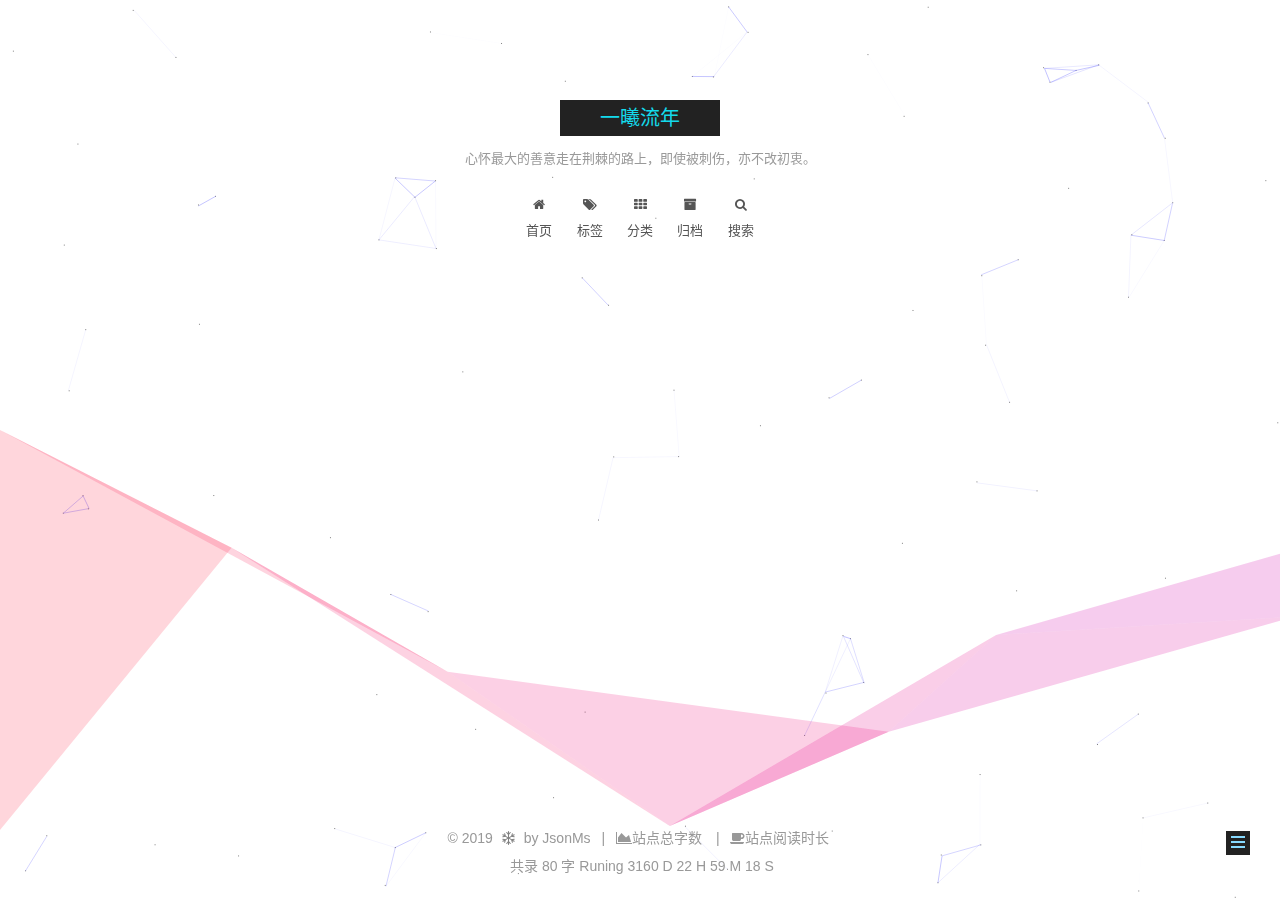
==== commit b6b6defe: "Site updated: 2019-06-26 01:18:44" ====
--- a/404/index.html
+++ b/404/index.html
@@ -575,7 +575,7 @@
   
     <span class="post-meta-divider">|</span>
     <span class="post-meta-item-icon">
-      <i class="fa fa-area-chart"></i>
+      <i class="fa fa-area-chart"></i>站点总字数
     </span>
     
     <span title="站点总字数"></span>
@@ -584,7 +584,7 @@
   
     <span class="post-meta-divider">|</span>
     <span class="post-meta-item-icon">
-      <i class="fa fa-coffee"></i>
+      <i class="fa fa-coffee"></i>站点阅读时长
     </span>
     
     <span title="站点阅读时长"></span>
@@ -1099,6 +1099,47 @@
   
 
   
+<script>
+  $('.highlight').not('.gist .highlight').each(function(i, e) {
+    var $wrap = $('<div>').addClass('highlight-wrap');
+    $(e).after($wrap);
+    $wrap.append($('<button>').addClass('copy-btn').append('复制').on('click', function(e) {
+      var code = $(this).parent().find('.code').find('.line').map(function(i, e) {
+        return $(e).text();
+      }).toArray().join('\n');
+      var ta = document.createElement('textarea');
+      var yPosition = window.pageYOffset || document.documentElement.scrollTop;
+      ta.style.top = yPosition + 'px'; // Prevent page scroll
+      ta.style.position = 'absolute';
+      ta.style.opacity = '0';
+      ta.readOnly = true;
+      ta.value = code;
+      document.body.appendChild(ta);
+      const selection = document.getSelection();
+      const selected = selection.rangeCount > 0 ? selection.getRangeAt(0) : false;
+      ta.select();
+      ta.setSelectionRange(0, code.length);
+      ta.readOnly = false;
+      var result = document.execCommand('copy');
+      
+        if (result) $(this).text('复制成功');
+        else $(this).text('复制失败');
+      
+      ta.blur(); // For iOS
+      $(this).blur();
+      if (selected) {
+        selection.removeAllRanges();
+        selection.addRange(selected);
+      }
+    })).on('mouseleave', function(e) {
+      var $b = $(this).find('.copy-btn');
+      setTimeout(function() {
+        $b.text('复制');
+      }, 300);
+    }).append(e);
+  })
+</script>
+
 
   
 
--- a/css/main.css
+++ b/css/main.css
@@ -301,7 +301,6 @@
   height: 3px;
   border: none;
   background-color: #ddd;
-  background-image: repeating-linear-gradient(-45deg, #fff, #fff 4px, transparent 4px, transparent 8px);
 }
 blockquote {
   margin: 0;
@@ -1812,9 +1811,6 @@
   -moz-transform: rotateZ(360deg);
   transform: rotateZ(360deg);
 }
-.site-author-image {
-  border-radius: 100%;
-}
 .site-author-name {
   margin: 5px 0 0;
   text-align: center;
@@ -1896,7 +1892,7 @@
   width: 4px;
   height: 4px;
   border-radius: 50%;
-  background: #ffb8dd;
+  background: #74dbff;
 }
 .feed-link,
 .chat {
@@ -2254,6 +2250,38 @@
   transform: translate(-50%, -50%);
   color: #ccc;
 }
+.copy-btn {
+  display: inline-block;
+  padding: 6px 12px;
+  font-size: 13px;
+  font-weight: 700;
+  line-height: 20px;
+  color: #333;
+  white-space: nowrap;
+  vertical-align: middle;
+  cursor: pointer;
+  background-color: #eee;
+  background-image: linear-gradient(#fcfcfc, #eee);
+  border: 1px solid #d5d5d5;
+  border-radius: 3px;
+  user-select: none;
+  outline: 0;
+}
+.highlight-wrap .copy-btn {
+  transition: opacity 0.3s ease-in-out;
+  opacity: 0;
+  padding: 2px 6px;
+  position: absolute;
+  right: 4px;
+  top: 8px;
+}
+.highlight-wrap:hover .copy-btn,
+.highlight-wrap .copy-btn:focus {
+  opacity: 1;
+}
+.highlight-wrap {
+  position: relative;
+}
 .page-archive .archive-page-counter {
   position: relative;
   top: 3px;
